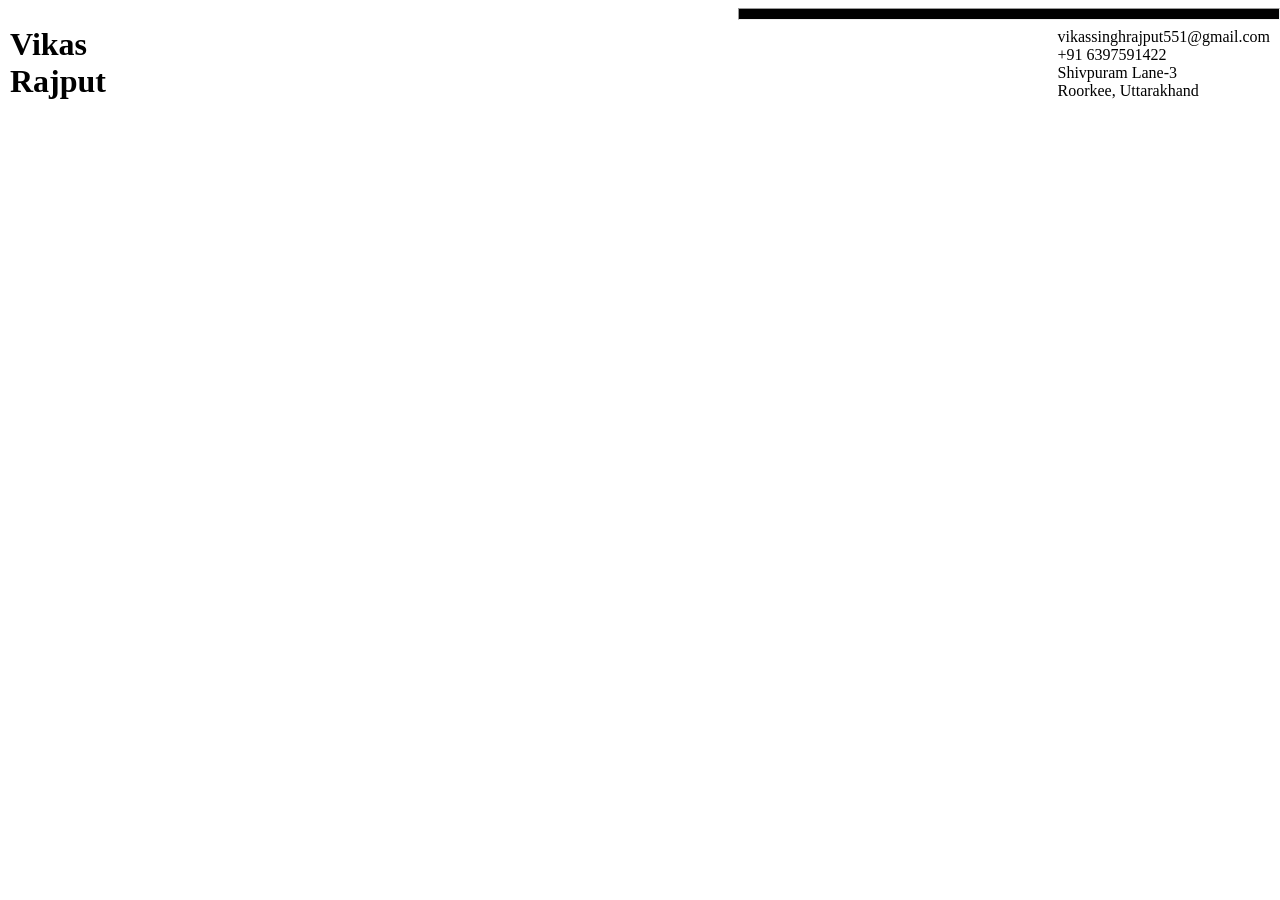
==== index.html @ d5bb461c "Head Head of resume Completed" ====
<!DOCTYPE html>
<html lang="en">
<head>
    <meta charset="UTF-8">
    <meta http-equiv="X-UA-Compatible" content="IE=edge">
    <meta name="viewport" content="width=device-width, initial-scale=1.0">
    <link rel="stylesheet" href="style.css">
    <title>Resume</title>
</head>
<body>
    <div>    
        <div class="head_container">
            <div class="name_pnl">
                <div><h1><span>Vikas</span></h1></div>
                <div><h1>Rajput</h1></div>
            </div>
            <div class="contact_pnl">
                <hr>
                <div>
                    <p>vikassinghrajput551@gmail.com<br></p>
                    <p>+91 6397591422<br></p>
                    <p>Shivpuram Lane-3<br></p>
                    <p>Roorkee, Uttarakhand</p>
                </div>
            </div>
        </div>
        <div class="body_container">

        </div>    
    </div>
</body>
</html>
---- style.css ----
body {
    padding: 0px;
    margin: 0px;
}
.head_container {
    display : flex;
    justify-content: space-between;
}
.name_pnl {
    display : flex;
    flex-direction: column;
    justify-content: flex-end;
}
.name_pnl > div h1 {
    margin: 0px 0px 0px 10px;
}
.contact_pnl {
    display : flex;
    flex-direction: column;
    align-items: flex-end;
}
.contact_pnl > div p {
    margin:0px 10px 0px 0px;
}
hr {
    width: 60vmin;
    height:10px;
    color:black;
    background-color:black;
}
.body_container {
    display : grid;
}
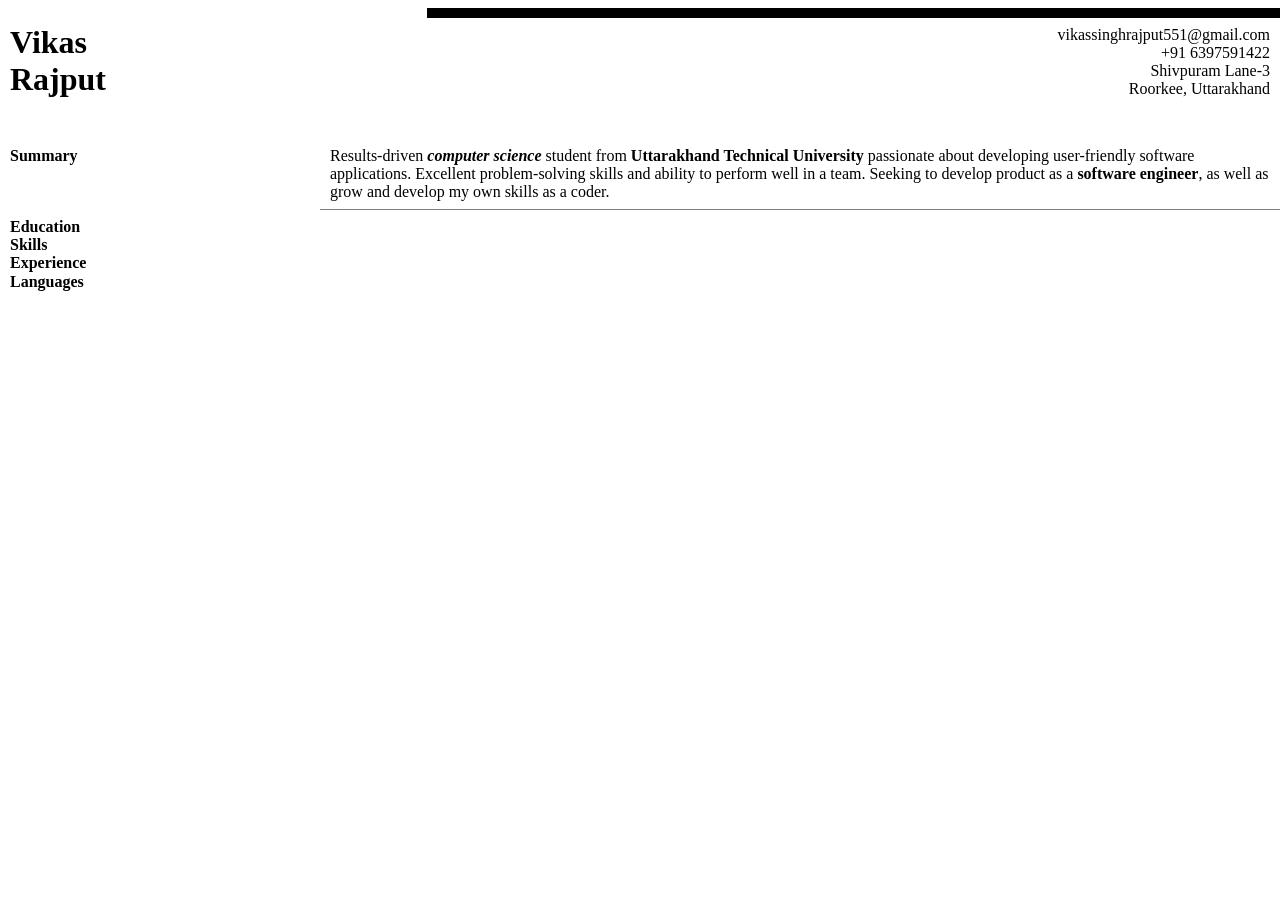
==== commit 6dd1ca0c: "Added Structure summary only" ====
--- a/index.html
+++ b/index.html
@@ -24,8 +24,44 @@
                 </div>
             </div>
         </div>
+
         <div class="body_container">
-
+            <div id="sub_Heading">
+                <h4>Summary</h4>
+            </div>
+            <div>
+                <div class="summary_Container">
+                    <p>Results-driven <b><em>computer science</em></b> student from <b>Uttarakhand Technical University</b> passionate about
+                        developing user-friendly software applications. Excellent problem-solving skills and ability to
+                        perform well in a team. Seeking to develop product as a <b>software engineer</b>, as well as grow and
+                        develop my own skills as a coder.</p>
+                    <hr>
+                </div>
+            </div>
+            <div>
+                <h4>Education</h4>
+            </div>
+            <div>
+                <p></p>
+            </div>
+            <div>
+                <h4>Skills</h4>
+            </div>
+            <div>
+                <h3></h3>
+            </div>
+            <div>
+                <h4>Experience</h4>
+            </div>
+            <div>
+                <h3></h3>
+            </div>
+            <div>
+                <h4>Languages</h4>
+            </div>
+            <div>
+                <h3></h3>
+            </div>
         </div>    
     </div>
 </body>
--- a/style.css
+++ b/style.css
@@ -2,32 +2,61 @@
     padding: 0px;
     margin: 0px;
 }
+
 .head_container {
-    display : flex;
-    justify-content: space-between;
+    display : grid;
+    grid-template-columns: 1fr 2fr;
+    grid-template-rows: 1fr .5fr;
 }
+
 .name_pnl {
     display : flex;
     flex-direction: column;
     justify-content: flex-end;
 }
+
 .name_pnl > div h1 {
     margin: 0px 0px 0px 10px;
 }
+
 .contact_pnl {
     display : flex;
     flex-direction: column;
     align-items: flex-end;
 }
+
 .contact_pnl > div p {
     margin:0px 10px 0px 0px;
+    text-align: right;
 }
+
 hr {
-    width: 60vmin;
+    width: 100%;
     height:10px;
+    border: none;
     color:black;
     background-color:black;
 }
+
 .body_container {
     display : grid;
+    grid-template-columns: 1fr 3fr;
+    grid-template-rows: 1fr;
+}
+.body_container div > h4,p {
+    margin: 0px 10px 0px 10px;
+}
+
+.body_container div > hr {
+    height:.5px;
+    width: 100%;
+    border: none;
+    color:gray;
+    background-color:gray;
+}
+
+.summary_Container {
+    display :flex;
+    flex-direction: column;
+    justify-content: flex-end;
 }
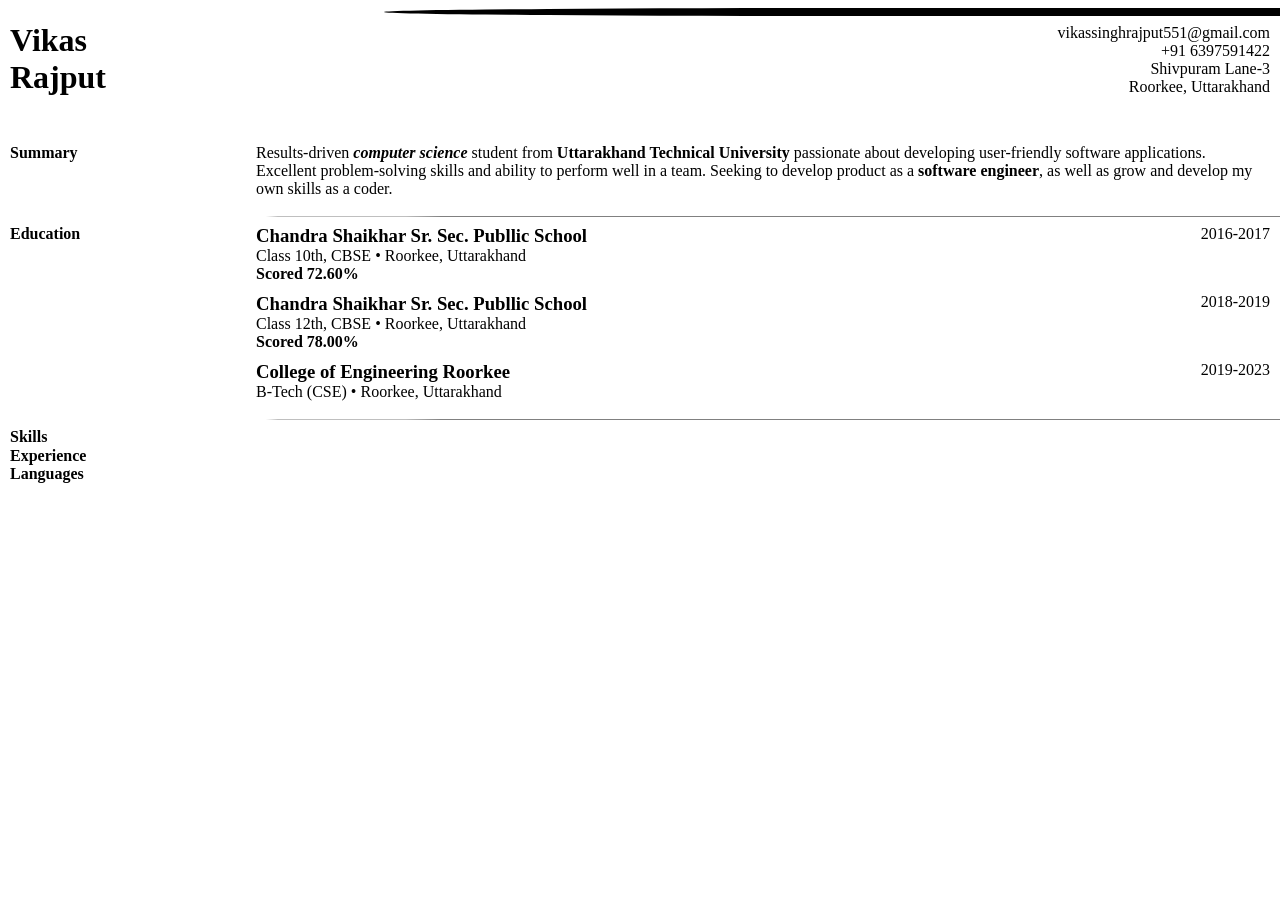
==== commit b1fc7aee: "More Better Added @media only for screen size" ====
--- a/index.html
+++ b/index.html
@@ -26,7 +26,7 @@
         </div>
 
         <div class="body_container">
-            <div id="sub_Heading">
+            <div>
                 <h4>Summary</h4>
             </div>
             <div>
@@ -42,7 +42,26 @@
                 <h4>Education</h4>
             </div>
             <div>
-                <p></p>
+                <div class="education_Container">
+                    <div id="schooling">
+                        <h3>Chandra Shaikhar Sr. Sec. Publlic School</h3>
+                        <p>Class 10th, CBSE • Roorkee, Uttarakhand</p>
+                        <span><b>Scored 72.60%</b></span>
+                    </div>
+                    <div id="years">2016-2017</div>
+                    <div id="schooling">
+                        <h3>Chandra Shaikhar Sr. Sec. Publlic School</h3>
+                        <p>Class 12th, CBSE • Roorkee, Uttarakhand</p>
+                        <span><b>Scored 78.00%</b></span>
+                    </div>
+                    <div id="years">2018-2019</div>
+                    <div id="schooling">
+                        <h3>College of Engineering Roorkee</h3>
+                        <p>B-Tech (CSE) • Roorkee, Uttarakhand</p>
+                    </div>
+                    <div id="years">2019-2023</div>
+                </div>
+                <hr>
             </div>
             <div>
                 <h4>Skills</h4>
--- a/style.css
+++ b/style.css
@@ -1,11 +1,24 @@
+html {
+    width: 100%;
+    height: 100%;
+}
 body {
     padding: 0px;
     margin: 0px;
 }
-
+@media only screen and (max-width: 500px ){
+    html{
+        font-size: .8em;
+    }
+}
+@media only screen and (max-width: 350px){
+    html{
+        font-size: .6em;
+    }
+}
 .head_container {
     display : grid;
-    grid-template-columns: 1fr 2fr;
+    grid-template-columns: 30% 70%;
     grid-template-rows: 1fr .5fr;
 }
 
@@ -32,31 +45,47 @@
 
 hr {
     width: 100%;
-    height:10px;
+    height:8px;
     border: none;
-    color:black;
     background-color:black;
+    border-end-start-radius: 100%;
+    border-start-start-radius: 100%;
 }
 
 .body_container {
     display : grid;
-    grid-template-columns: 1fr 3fr;
+    grid-template-columns: 20% 80%;
     grid-template-rows: 1fr;
 }
-.body_container div > h4,p {
-    margin: 0px 10px 0px 10px;
+.body_container div > h4 {
+    margin: 0px 0px 0px 10px;
 }
-
 .body_container div > hr {
-    height:.5px;
+    height:1px;
     width: 100%;
     border: none;
-    color:gray;
     background-color:gray;
-}
+    }
 
 .summary_Container {
     display :flex;
     flex-direction: column;
     justify-content: flex-end;
+}
+.summary_Container p {
+    margin: 0px 10px 10px 0px;
+}
+.education_Container {
+    display: grid;
+    grid-template-columns: 80% 20%;
+}
+.education_Container h3,p {
+    margin: 0px;
+}
+#schooling {
+    margin: 0px 0px 10px 0px;
+}
+#years {
+    text-align: right;
+    margin: 0px 10px 0px 0px;
 }
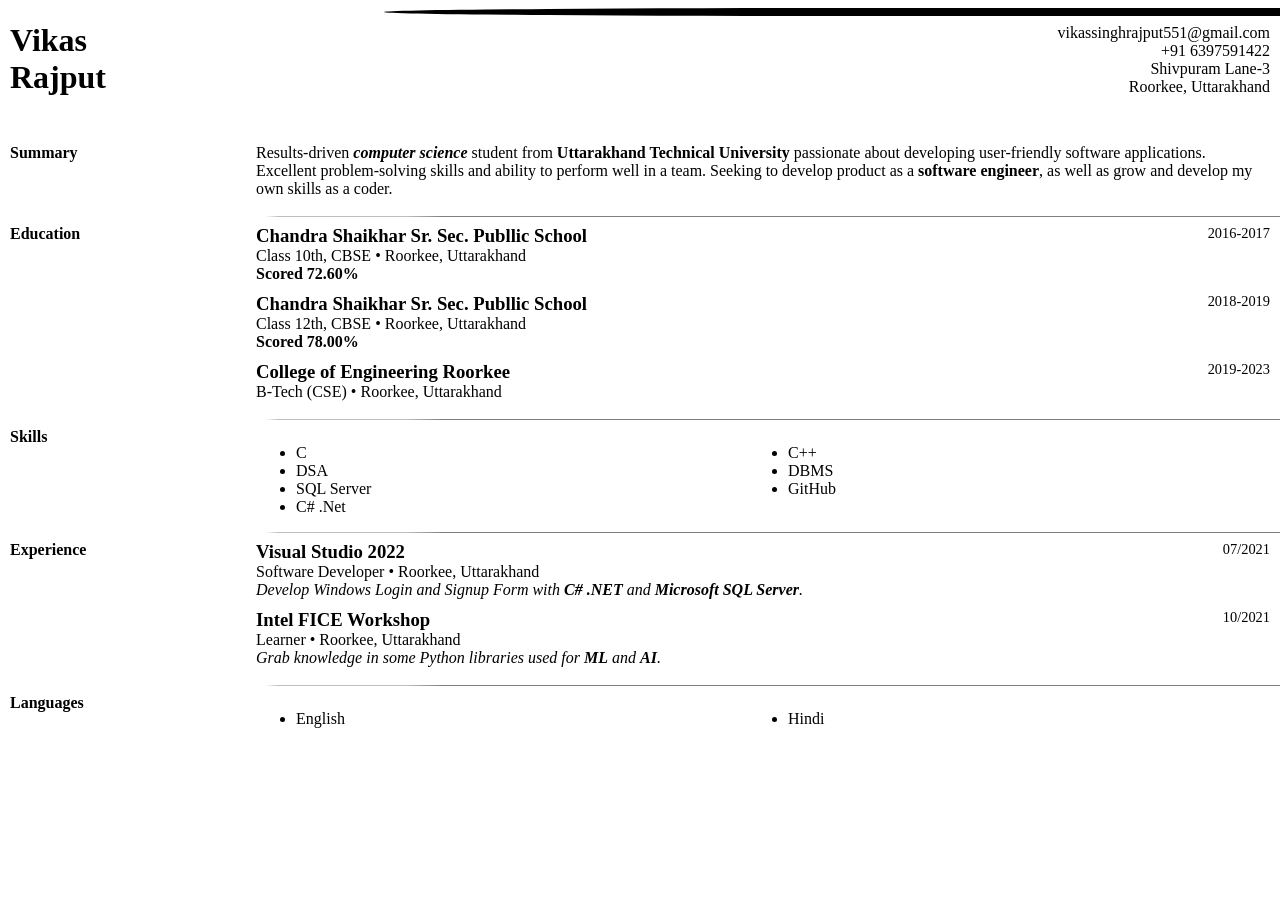
==== commit 05865ab7: "Final with out any Link Responsive" ====
--- a/index.html
+++ b/index.html
@@ -43,43 +43,77 @@
             </div>
             <div>
                 <div class="education_Container">
-                    <div id="schooling">
-                        <h3>Chandra Shaikhar Sr. Sec. Publlic School</h3>
-                        <p>Class 10th, CBSE • Roorkee, Uttarakhand</p>
-                        <span><b>Scored 72.60%</b></span>
+                    <div class="education_Container_content">
+                        <div id="schooling">
+                            <h3>Chandra Shaikhar Sr. Sec. Publlic School</h3>
+                            <p>Class 10th, CBSE • Roorkee, Uttarakhand</p>
+                            <span><b>Scored 72.60%</b></span>
+                        </div>
+                        <div id="years">2016-2017</div>
+                        <div id="schooling">
+                            <h3>Chandra Shaikhar Sr. Sec. Publlic School</h3>
+                            <p>Class 12th, CBSE • Roorkee, Uttarakhand</p>
+                            <span><b>Scored 78.00%</b></span>
+                        </div>
+                        <div id="years">2018-2019</div>
+                        <div id="schooling">
+                            <h3>College of Engineering Roorkee</h3>
+                            <p>B-Tech (CSE) • Roorkee, Uttarakhand</p>
+                        </div>
+                        <div id="years">2019-2023</div>
                     </div>
-                    <div id="years">2016-2017</div>
-                    <div id="schooling">
-                        <h3>Chandra Shaikhar Sr. Sec. Publlic School</h3>
-                        <p>Class 12th, CBSE • Roorkee, Uttarakhand</p>
-                        <span><b>Scored 78.00%</b></span>
-                    </div>
-                    <div id="years">2018-2019</div>
-                    <div id="schooling">
-                        <h3>College of Engineering Roorkee</h3>
-                        <p>B-Tech (CSE) • Roorkee, Uttarakhand</p>
-                    </div>
-                    <div id="years">2019-2023</div>
+                    <hr>
                 </div>
-                <hr>
             </div>
             <div>
                 <h4>Skills</h4>
             </div>
             <div>
-                <h3></h3>
+                <div class="skills_Container">
+                    <ul type="disc">
+                        <li>C</li>
+                        <li>C++</li>
+                        <li>DSA</li>
+                        <li>DBMS</li>
+                        <li>SQL Server</li>
+                        <li>GitHub</li>
+                        <li>C# .Net</li>
+                    </ul>
+                </div>
+                <hr>
             </div>
             <div>
                 <h4>Experience</h4>
             </div>
             <div>
-                <h3></h3>
+                <div class="education_Container">
+                    <div class="education_Container_content">
+                        <div id="schooling">
+                            <h3>Visual Studio 2022</h3>
+                            <p>Software Developer • Roorkee, Uttarakhand</p>
+                            <span><em>Develop Windows Login and Signup Form with <b>C# .NET</b> and <b>Microsoft SQL Server</b>.</em></span>
+                        </div>
+                        <div id="years">07/2021</div>
+                        <div id="schooling">
+                            <h3>Intel FICE Workshop</h3>
+                            <p>Learner • Roorkee, Uttarakhand</p>
+                            <span><em>Grab knowledge in some Python libraries used for <b>ML</b> and <b>AI</b>.</em></span>
+                        </div>
+                        <div id="years">10/2021</div>
+                    </div>
+                    <hr>
+                </div>
             </div>
             <div>
                 <h4>Languages</h4>
             </div>
             <div>
-                <h3></h3>
+                <div class="skills_Container">
+                    <ul type="disc">
+                        <li>English</li>
+                        <li>Hindi</li>
+                    </ul>
+                </div>
             </div>
         </div>    
     </div>
--- a/style.css
+++ b/style.css
@@ -14,6 +14,11 @@
 @media only screen and (max-width: 350px){
     html{
         font-size: .6em;
+    }
+}
+@media only screen and (max-width: 250px){
+    html{
+        font-size: .4em;
     }
 }
 .head_container {
@@ -76,16 +81,25 @@
     margin: 0px 10px 10px 0px;
 }
 .education_Container {
+    display: flex;
+    flex-direction: column;
+}
+.education_Container_content {
     display: grid;
     grid-template-columns: 80% 20%;
 }
-.education_Container h3,p {
+.education_Container_content h3,p {
     margin: 0px;
 }
 #schooling {
     margin: 0px 0px 10px 0px;
 }
 #years {
+    margin: 0px 10px 0px 0px;
     text-align: right;
-    margin: 0px 10px 0px 0px;
+    font-size: .9em;
+}
+.skills_Container > ul {
+    display: grid;
+    grid-template-columns: 50% 50%;
 }
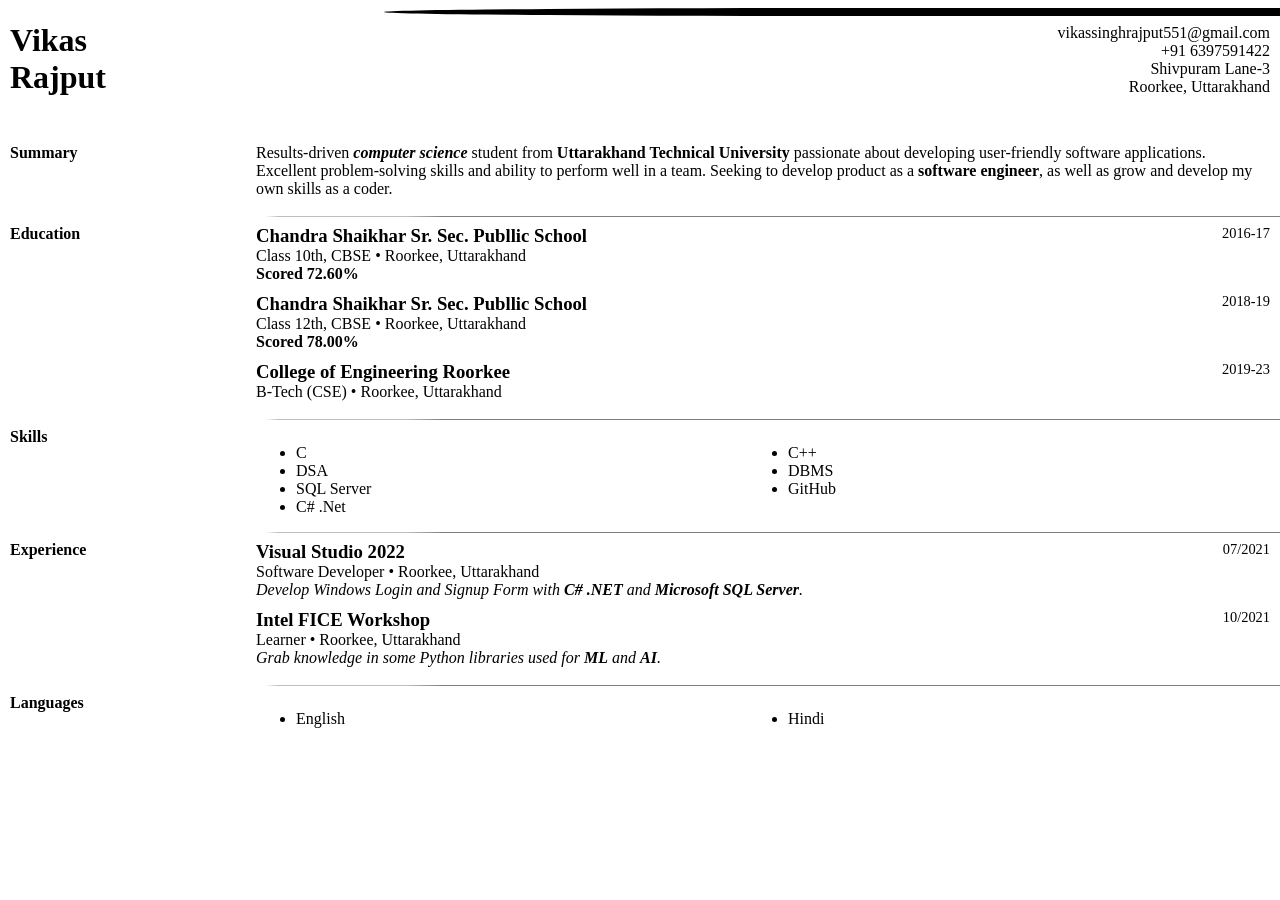
==== commit f6cdc788: "correction" ====
--- a/index.html
+++ b/index.html
@@ -49,18 +49,18 @@
                             <p>Class 10th, CBSE • Roorkee, Uttarakhand</p>
                             <span><b>Scored 72.60%</b></span>
                         </div>
-                        <div id="years">2016-2017</div>
+                        <div id="years">2016-17</div>
                         <div id="schooling">
                             <h3>Chandra Shaikhar Sr. Sec. Publlic School</h3>
                             <p>Class 12th, CBSE • Roorkee, Uttarakhand</p>
                             <span><b>Scored 78.00%</b></span>
                         </div>
-                        <div id="years">2018-2019</div>
+                        <div id="years">2018-19</div>
                         <div id="schooling">
                             <h3>College of Engineering Roorkee</h3>
                             <p>B-Tech (CSE) • Roorkee, Uttarakhand</p>
                         </div>
-                        <div id="years">2019-2023</div>
+                        <div id="years">2019-23</div>
                     </div>
                     <hr>
                 </div>
--- a/style.css
+++ b/style.css
@@ -19,6 +19,11 @@
 @media only screen and (max-width: 250px){
     html{
         font-size: .4em;
+    }
+}
+@media only screen and (max-width: 200px){
+    html{
+        font-size: .3em;
     }
 }
 .head_container {
@@ -86,7 +91,7 @@
 }
 .education_Container_content {
     display: grid;
-    grid-template-columns: 80% 20%;
+    grid-template-columns: 85% 15%;
 }
 .education_Container_content h3,p {
     margin: 0px;
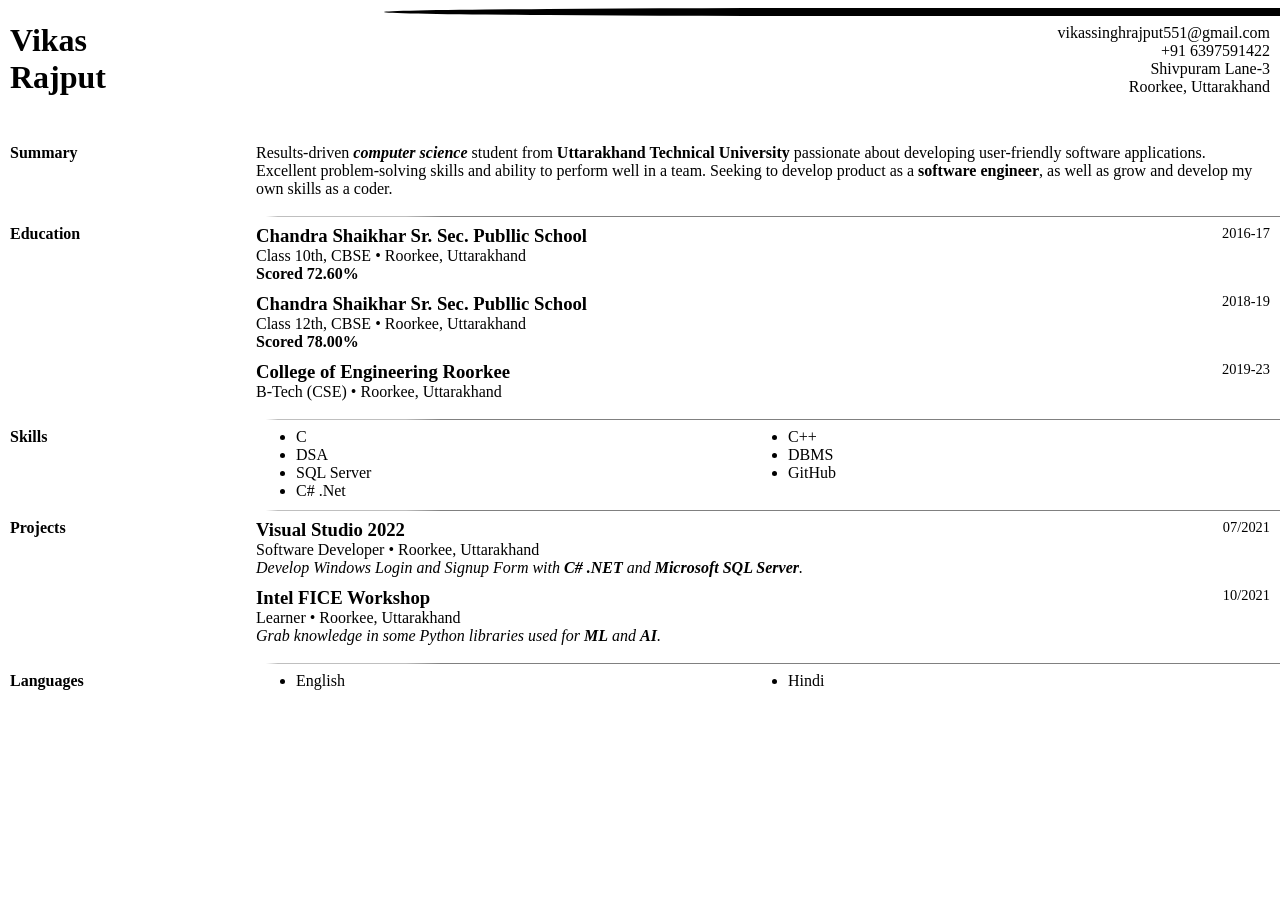
==== commit 09814d38: "Update index.html" ====
--- a/index.html
+++ b/index.html
@@ -83,7 +83,7 @@
                 <hr>
             </div>
             <div>
-                <h4>Experience</h4>
+                <h4>Projects</h4>
             </div>
             <div>
                 <div class="education_Container">
--- a/style.css
+++ b/style.css
@@ -11,19 +11,14 @@
         font-size: .8em;
     }
 }
-@media only screen and (max-width: 350px){
+@media only screen and (max-width: 400px){
     html{
         font-size: .6em;
     }
 }
-@media only screen and (max-width: 250px){
+@media only screen and (max-width: 300px){
     html{
-        font-size: .4em;
-    }
-}
-@media only screen and (max-width: 200px){
-    html{
-        font-size: .3em;
+        font-size: .5em;
     }
 }
 .head_container {
@@ -104,7 +99,8 @@
     text-align: right;
     font-size: .9em;
 }
-.skills_Container > ul {
+.skills_Container ul {
     display: grid;
     grid-template-columns: 50% 50%;
-}+    margin: 0px 0px 10px 0px;
+}
